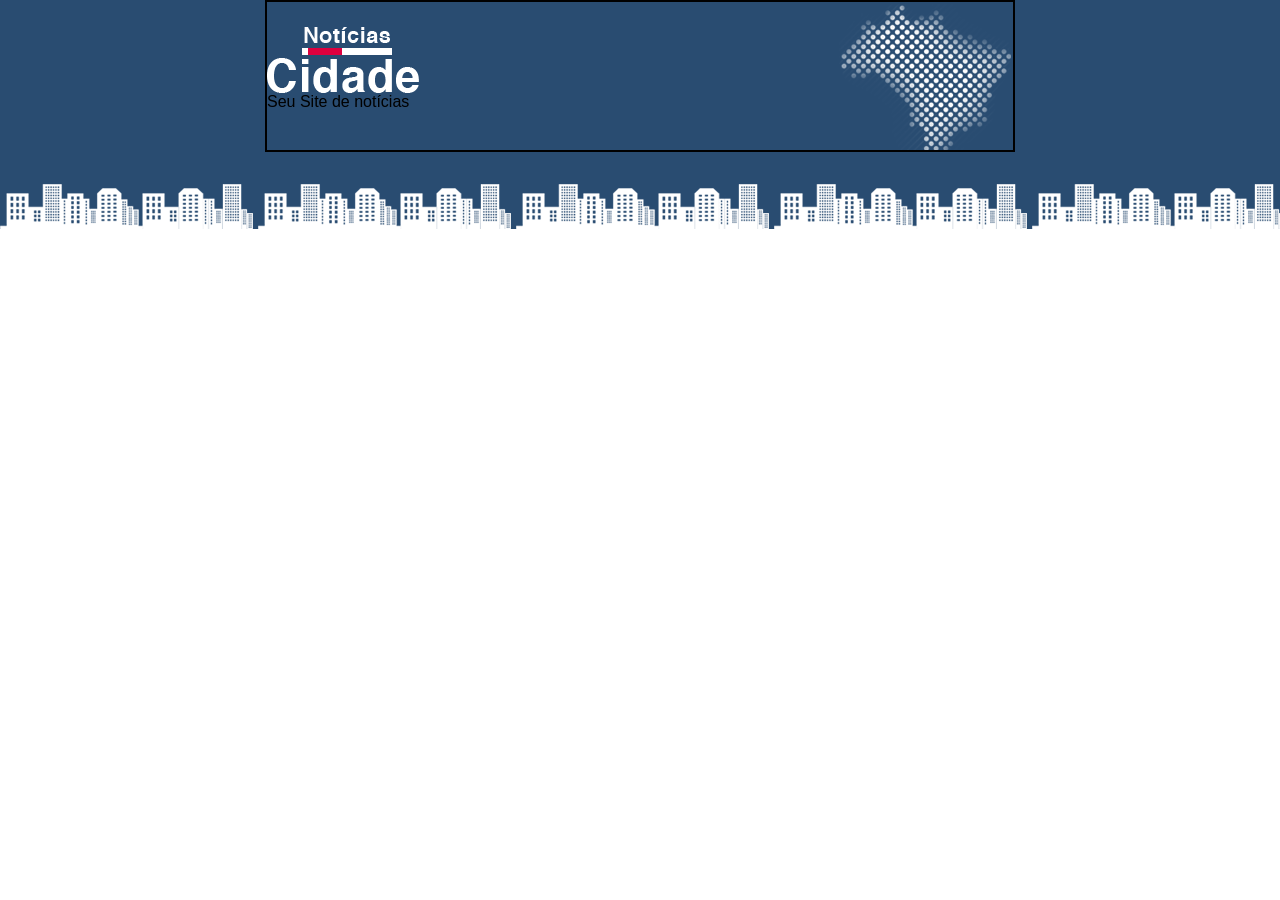
==== Projetos/Site Noticias/index.html @ 6e096f85 "Add files via upload" ====
<!DOCTYPE html>
    <html>
    <head>
        <title> Noticias da Cidade - Seu Site de notícias</title>
        <meta charset="UTF-8">
        <link rel="stylesheet" href="css/estilo.css">

    </head>

    <body>

        <div id="container">
            <div id="topo">
                <h1 class="logo">Noticias da Cidade</h1>
                <p>Seu Site de notícias</p>

            </div>
        </div>

    </body>

</html>
---- Projetos/Site Noticias/css/estilo.css ----
/*estrutura do site*/
*{
    margin: 0;
    padding: 0;
    box-sizing: border-box;
}

body{
    font-family: "Trebunchet MS", Arial, Helvetica, sans-serif;
    background: #fff url("../imagens/fundo.png") repeat-x;
}

#container {
    width: 750px;
    margin: 0 auto;
    border: 1px solid #000;
}

#topo {
    height: 150px;
    border: 1px solid #000;
    background: url("../imagens/detalhe-topo.png") no-repeat right top;
    padding-top: 25px;
}

.logo {
    width: 152px;
    height: 66px;
    background: url("../imagens/logo.png") no-repeat center center;
    text-indent: -3000px;
}
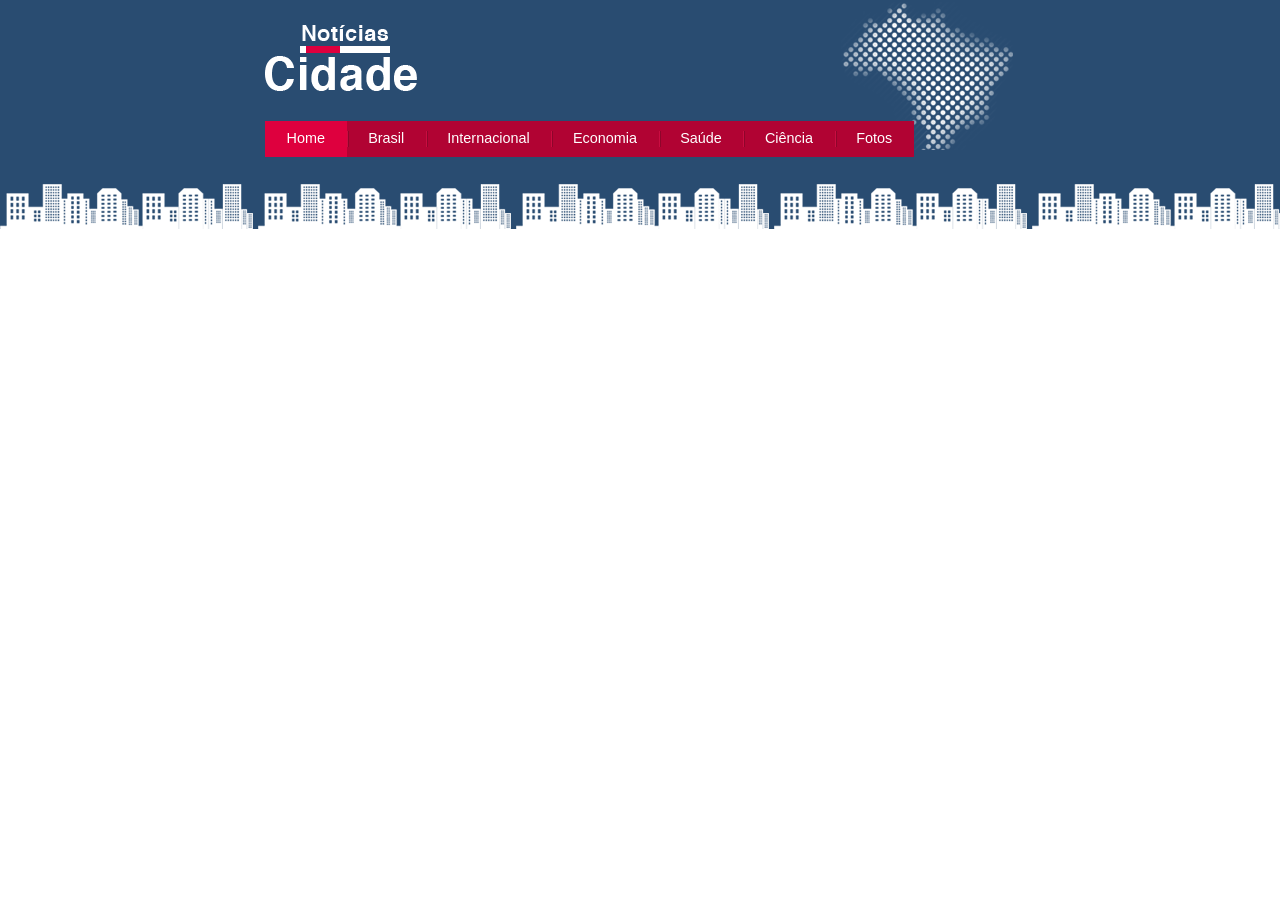
==== commit 716dc973: "Enhance index.html with navigation links Added navigation menu to the homepage with links to various" ====
--- a/Projetos/Site Noticias/index.html
+++ b/Projetos/Site Noticias/index.html
@@ -7,16 +7,33 @@
 
     </head>
 
-    <body>
+    <body class="home">
 
         <div id="container">
             <div id="topo">
                 <h1 class="logo">Noticias da Cidade</h1>
-                <p>Seu Site de notícias</p>
+                <ul id="navegacao">
+                    <li class="primeiro">
+                        <a id="home" href="index.html">Home</a></li>
+                    <li>
+                        <a id="brasil" href="brasil.html">Brasil</a></li>
+                    <li>
+                        <a id="internacional" href="internacional.html">Internacional</a>
+                    </li>
+                    <li>
+                        <a id="economia" href="economia.html">Economia</a></li>
+                    <li>
+                        <a id="saude" href="saude.html">Saúde</a></li>
+                    <li>
+                        <a id="ciencia" href="ciencia.html">Ciência</a></li>
+                    <li>
+                        <a id="fotos" href="fotos.html">Fotos</a></li>
+                </ul>
+                <!-- <p>Seu Site de notícias</p> -->
 
             </div>
         </div>
 
     </body>
 
-</html>+</html>
--- a/Projetos/Site Noticias/css/estilo.css
+++ b/Projetos/Site Noticias/css/estilo.css
@@ -13,12 +13,12 @@
 #container {
     width: 750px;
     margin: 0 auto;
-    border: 1px solid #000;
+    /*border: 1px solid #000;*/
 }
 
 #topo {
     height: 150px;
-    border: 1px solid #000;
+    /*border: 1px solid #000;*/
     background: url("../imagens/detalhe-topo.png") no-repeat right top;
     padding-top: 25px;
 }
@@ -28,4 +28,52 @@
     height: 66px;
     background: url("../imagens/logo.png") no-repeat center center;
     text-indent: -3000px;
-}+}
+
+/*menu de navegação*/
+ul {
+    margin: 0;
+    padding: 0;
+    list-style: none;
+}
+
+#topo ul {
+    margin-top: 30px;
+    background: #b10333;
+    float: left;
+}
+
+#topo ul li {
+    float: left;
+}
+
+#topo ul a {
+    font-size: 0.9em;
+    display: block;
+    padding: 0.5em 1.5em;
+    line-height: 1.5em;
+    text-decoration: none;
+    color: #fff;
+    background: url(../imagens/divisor.png) no-repeat left center;
+}
+
+#topo ul .primeiro a {
+    background: none;
+}
+
+#topo ul a:hover {
+    color: #69001d
+
+}
+body.home #navegacao a#home,
+body.brasil #navegacao a#brasil,
+body.internacional #navegacao a#internacional,
+body.economia #navegacao a#economia,
+body.saude #navegacao a#saude,
+body.ciencia #navegacao a#ciencia,
+body.fotos #navegacao a#fotos
+{
+    color: #fff;
+    background: #de003e;
+    cursor: text;
+}
